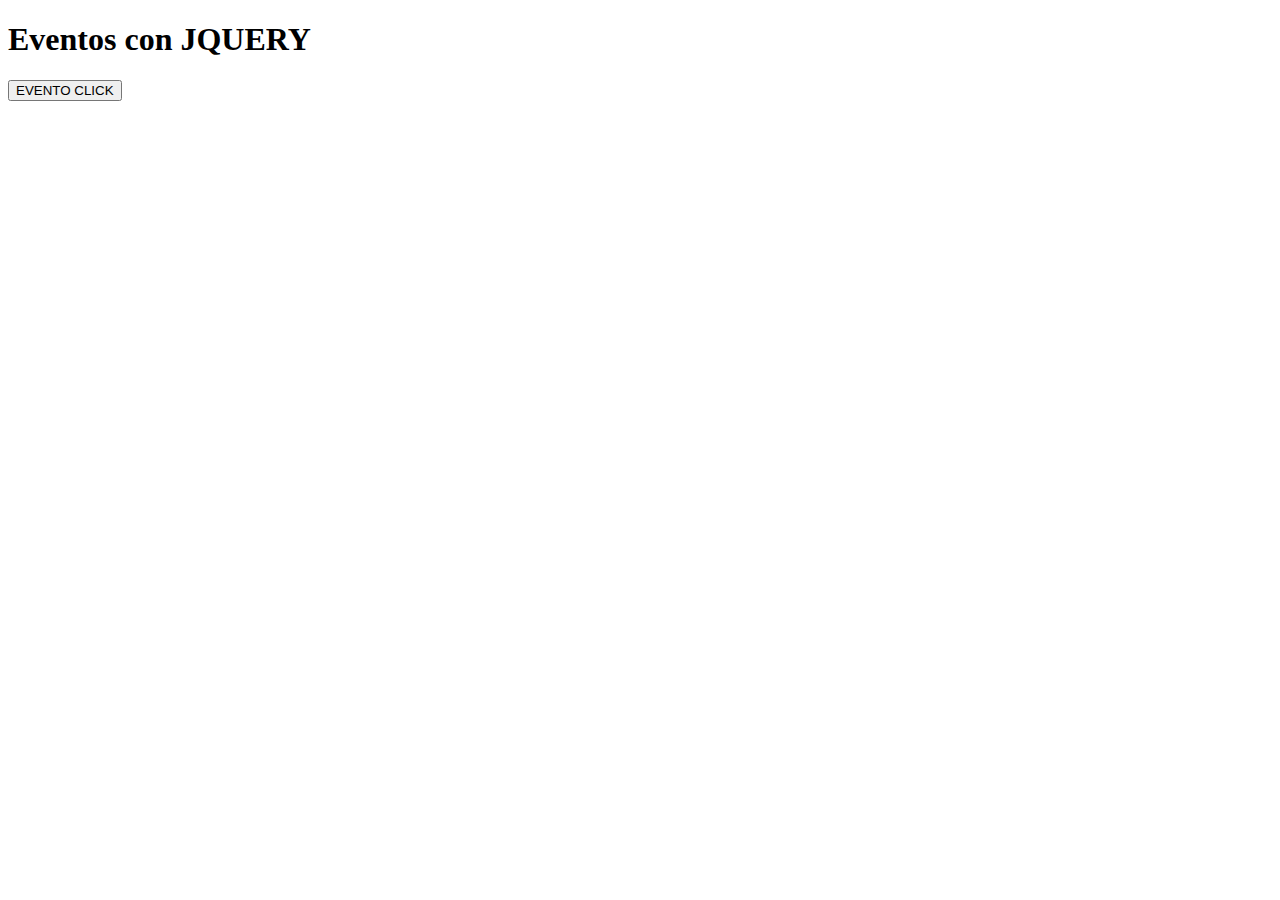
==== eventos.html @ 27cb6fdf "Inicio eventos de Jquery" ====
<!DOCTYPE html>
<html lang="en">
<head>
  <meta charset="UTF-8">
  <meta http-equiv="X-UA-Compatible" content="IE=edge">
  <meta name="viewport" content="width=device-width, initial-scale=1.0">
  <title>Eventos JQUERY</title>
  <script src="https://code.jquery.com/jquery-3.6.4.min.js" integrity="sha256-oP6HI9z1XaZNBrJURtCoUT5SUnxFr8s3BzRl+cbzUq8=" crossorigin="anonymous"></script>
  <script src="./js/eventos.js"></script>
  <style>

  </style>
</head>
<body>
  <header>
    <h1>
      Eventos con JQUERY
    </h1>
  </header>
  <div class="caja">
    <button>EVENTO CLICK</button>
  </div>
</body>
</html>
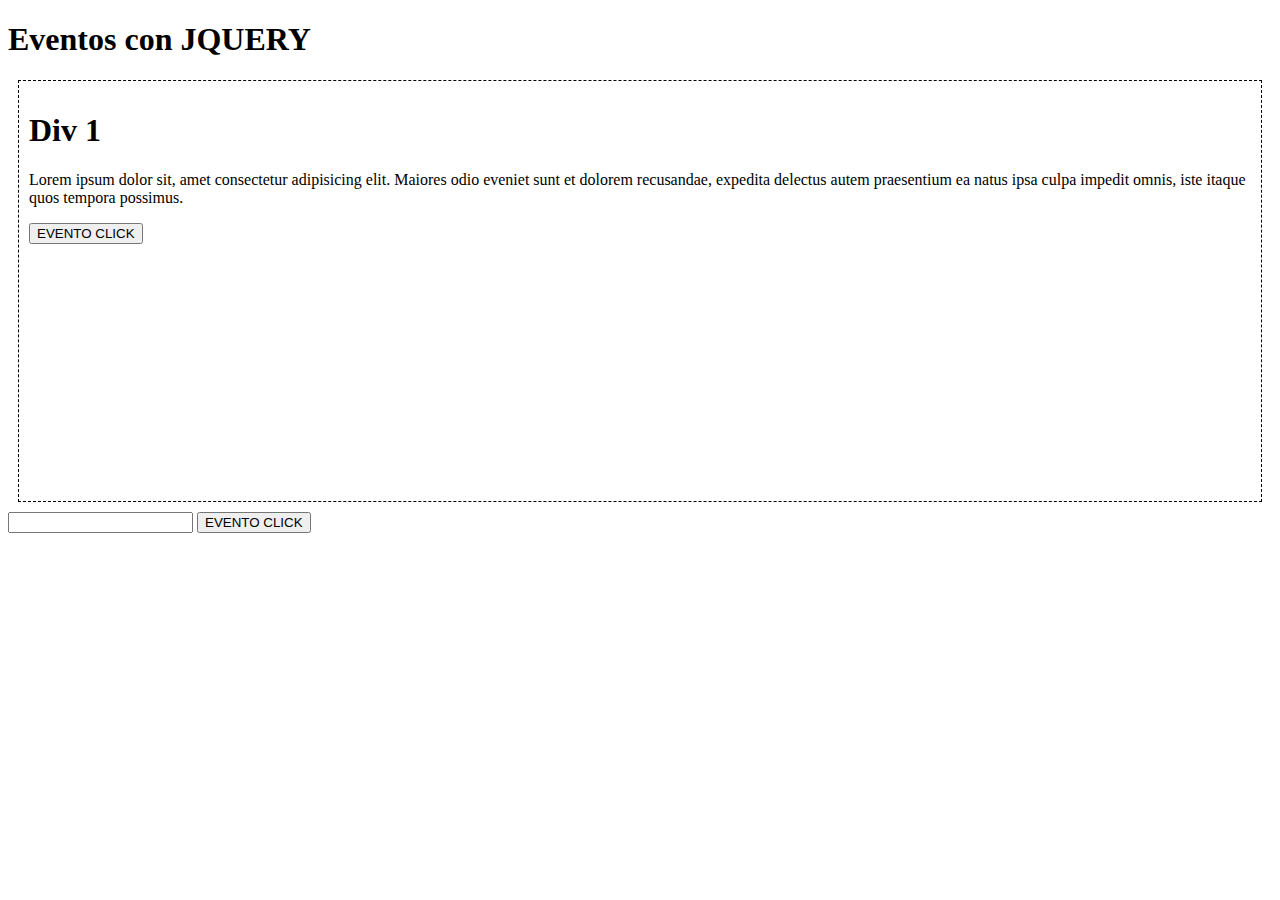
==== commit 7a06db26: "Eventos en JQUERY" ====
--- a/eventos.html
+++ b/eventos.html
@@ -8,7 +8,13 @@
   <script src="https://code.jquery.com/jquery-3.6.4.min.js" integrity="sha256-oP6HI9z1XaZNBrJURtCoUT5SUnxFr8s3BzRl+cbzUq8=" crossorigin="anonymous"></script>
   <script src="./js/eventos.js"></script>
   <style>
-
+    .caja{
+      width: 100% - 20px;
+      height: 400px;
+      border: 1px dashed black;
+      margin: 10px;
+      padding: 10px;
+    }
   </style>
 </head>
 <body>
@@ -18,7 +24,16 @@
     </h1>
   </header>
   <div class="caja">
+    <h1>Div 1</h1>
+    <p>Lorem ipsum dolor sit, amet consectetur adipisicing elit. Maiores odio eveniet sunt et dolorem recusandae, expedita delectus autem praesentium ea natus ipsa culpa impedit omnis, iste itaque quos tempora possimus.</p>
     <button>EVENTO CLICK</button>
+  </div>
+  <div class="campoTexto">
+    <input type="text" id="nombre">
+    <button>EVENTO CLICK</button>
+  </div>
+  <div id="mensaje">
+ 
   </div>
 </body>
 </html>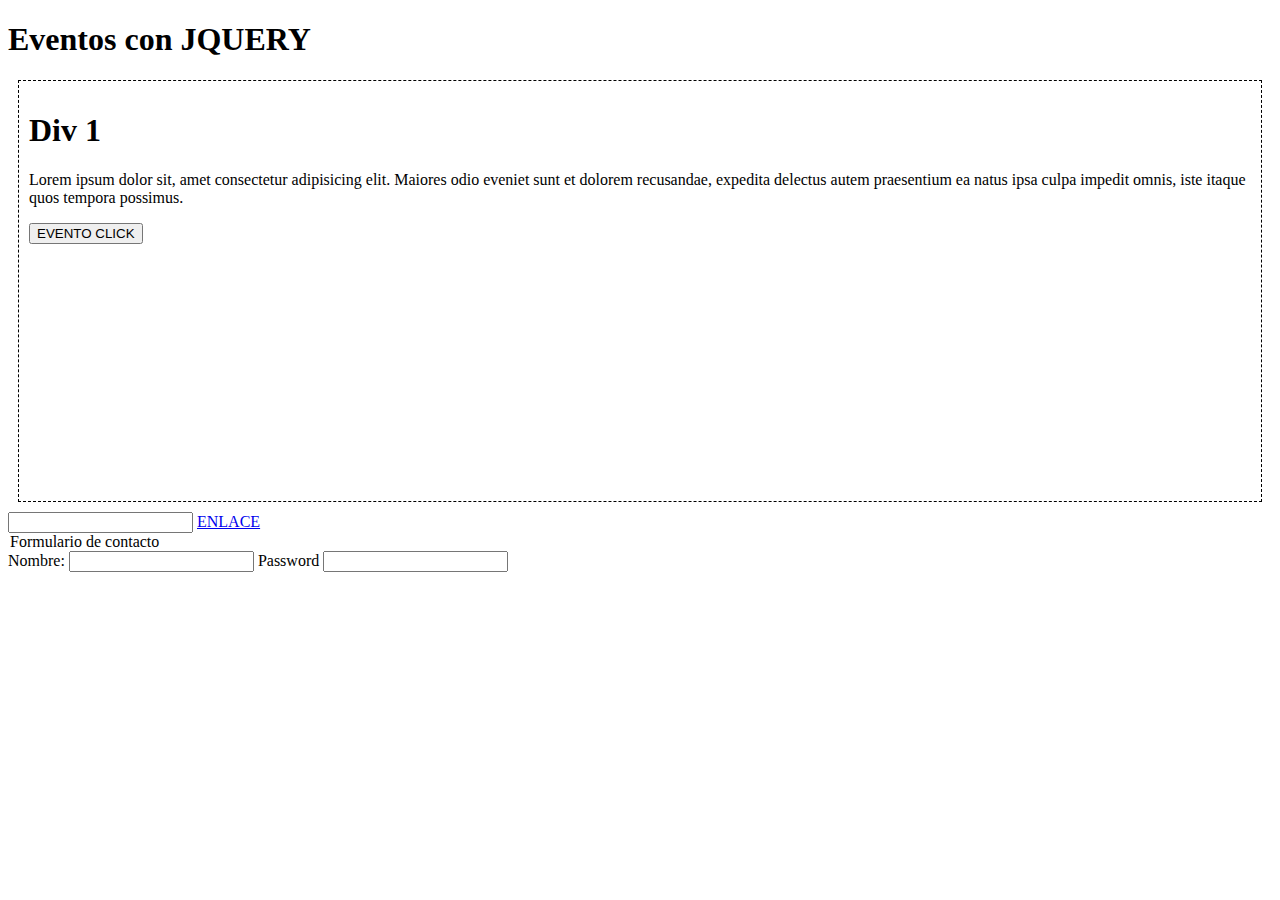
==== commit 37a5b016: "Objeto event en jquery" ====
--- a/eventos.html
+++ b/eventos.html
@@ -30,10 +30,19 @@
   </div>
   <div class="campoTexto">
     <input type="text" id="nombre">
-    <button>EVENTO CLICK</button>
+    <a href="#">ENLACE</a>
   </div>
-  <div id="mensaje">
- 
+  <div id="mensaje"></div>
+  <div id="formulario">
+    <form action="#" method="POST">
+      <legend>
+        Formulario de contacto
+      </legend>
+      <label for="nombre">Nombre: </label>
+      <input type="text" id="nombres" name="nombre">
+      <label for="pass">Password</label>
+      <input type="password" id="pass" name="pass">
+    </form>
   </div>
 </body>
 </html>